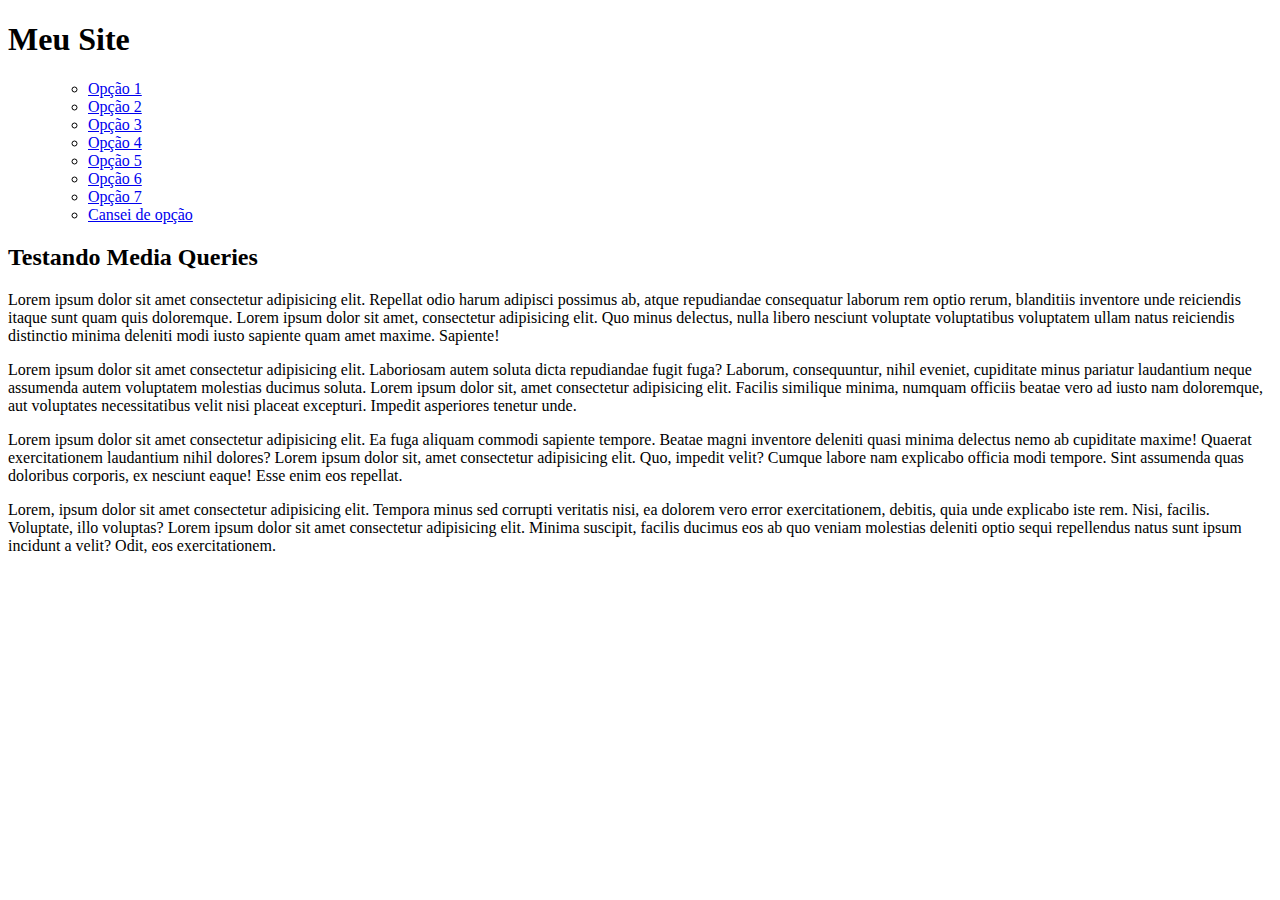
==== ex026/mq005/index.html @ 0921f1fa "Create index.html" ====
<!DOCTYPE html>
<html lang="pt-br">
<head>
    <meta charset="UTF-8">
    <meta http-equiv="X-UA-Compatible" content="IE=edge">
    <meta name="viewport" content="width=device-width, initial-scale=1.0">
    <title>Media Query</title>
</head>
<body>
    <header>
        <h1>Meu Site</h1>
        <menu>
            <ul>
                <li><a href="#">Opção 1</a></li>
                <li><a href="#">Opção 2</a></li>
                <li><a href="#">Opção 3</a></li>
                <li><a href="#">Opção 4</a></li>
                <li><a href="#">Opção 5</a></li>
                <li><a href="#">Opção 6</a></li>
                <li><a href="#">Opção 7</a></li>
                <li><a href="#">Cansei de opção</a></li>
            </ul>
        </menu>
    </header>
    <main>
        <article>
            <h2>Testando Media Queries</h2>
            <p>Lorem ipsum dolor sit amet consectetur adipisicing elit. Repellat odio harum adipisci possimus ab, atque repudiandae consequatur laborum rem optio rerum, blanditiis inventore unde reiciendis itaque sunt quam quis doloremque. Lorem ipsum dolor sit amet, consectetur adipisicing elit. Quo minus delectus, nulla libero nesciunt voluptate voluptatibus voluptatem ullam natus reiciendis distinctio minima deleniti modi iusto sapiente quam amet maxime. Sapiente!</p>
            <p>
                Lorem ipsum dolor sit amet consectetur adipisicing elit. Laboriosam autem soluta dicta repudiandae fugit fuga? Laborum, consequuntur, nihil eveniet, cupiditate minus pariatur laudantium neque assumenda autem voluptatem molestias ducimus soluta. Lorem ipsum dolor sit, amet consectetur adipisicing elit. Facilis similique minima, numquam officiis beatae vero ad iusto nam doloremque, aut voluptates necessitatibus velit nisi placeat excepturi. Impedit asperiores tenetur unde.
            </p>        

            <p>
                Lorem ipsum dolor sit amet consectetur adipisicing elit. Ea fuga aliquam commodi sapiente tempore. Beatae magni inventore deleniti quasi minima delectus nemo ab cupiditate maxime! Quaerat exercitationem laudantium nihil dolores? Lorem ipsum dolor sit, amet consectetur adipisicing elit. Quo, impedit velit? Cumque labore nam explicabo officia modi tempore. Sint assumenda quas doloribus corporis, ex nesciunt eaque! Esse enim eos repellat.
                
            </p>

            <p>
                Lorem, ipsum dolor sit amet consectetur adipisicing elit. Tempora minus sed corrupti veritatis nisi, ea dolorem vero error exercitationem, debitis, quia unde explicabo iste rem. Nisi, facilis. Voluptate, illo voluptas?
                Lorem ipsum dolor sit amet consectetur adipisicing elit. Minima suscipit, facilis ducimus eos ab quo veniam molestias deleniti optio sequi repellendus natus sunt ipsum incidunt a velit? Odit, eos exercitationem.
            </p>
        
        </article>
    </main>
    
</body>
</html>
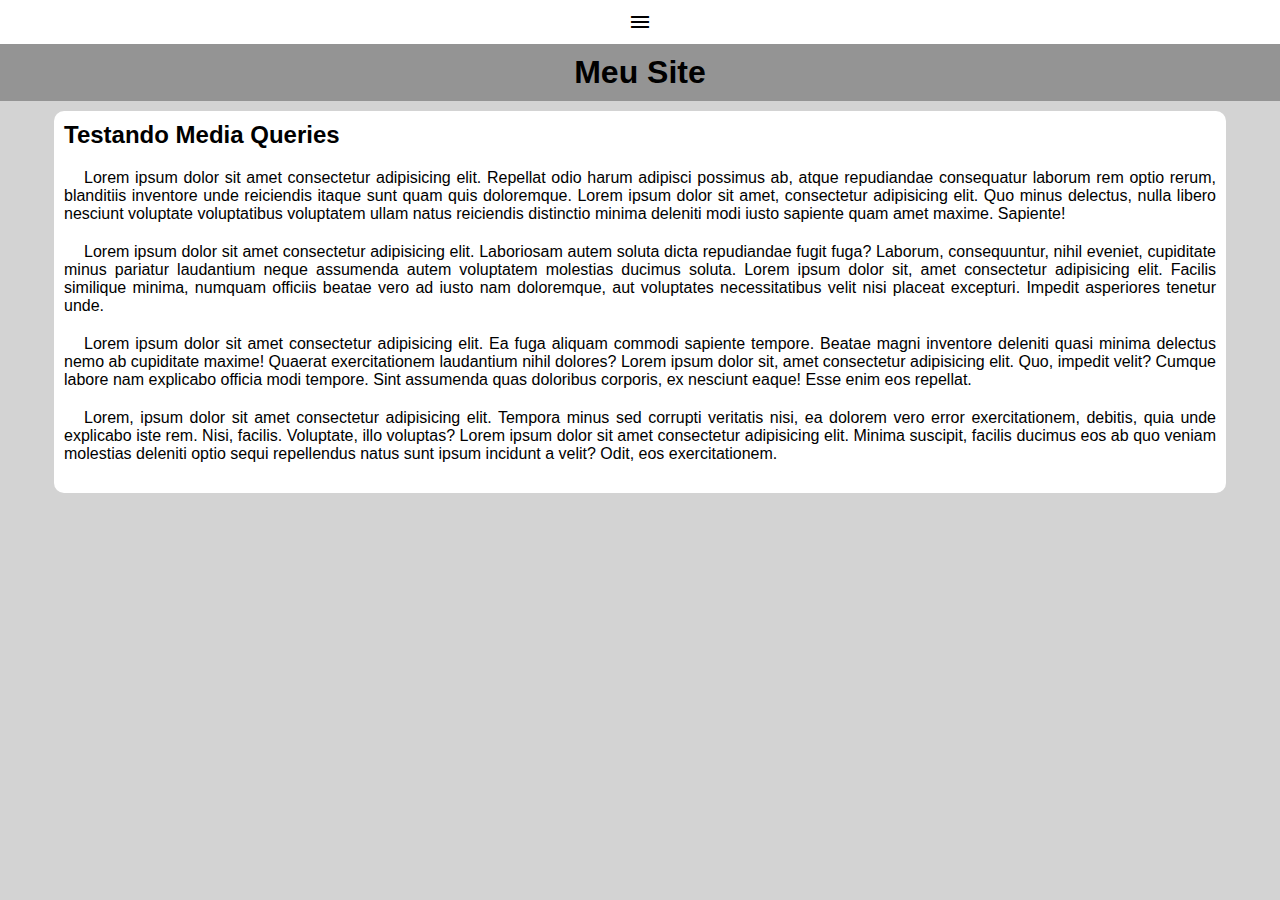
==== commit 9b1e74ef: "up" ====
--- a/ex026/mq005/index.html
+++ b/ex026/mq005/index.html
@@ -5,11 +5,14 @@
     <meta http-equiv="X-UA-Compatible" content="IE=edge">
     <meta name="viewport" content="width=device-width, initial-scale=1.0">
     <title>Media Query</title>
+    <link href="https://fonts.googleapis.com/icon?family=Material+Icons" rel="stylesheet">
+    <link rel="stylesheet" href="estilos/style.css">
 </head>
 <body>
     <header>
+        <span id="burguer" class="material-icons" onclick="clickMenu()">menu</span>
         <h1>Meu Site</h1>
-        <menu>
+        <menu id="itens">
             <ul>
                 <li><a href="#">Opção 1</a></li>
                 <li><a href="#">Opção 2</a></li>
@@ -42,6 +45,14 @@
         
         </article>
     </main>
-    
+    <script>
+        function clickMenu() {
+            if (itens.style.display == 'block') {
+                itens.style.display = 'none'
+                } else {
+                    itens.style.display = 'block'
+                }
+            }
+    </script>
 </body>
 </html>--- a/ex026/mq005/estilos/style.css
+++ b/ex026/mq005/estilos/style.css
@@ -0,0 +1,76 @@
+@charset "UTF-8";
+
+* {
+    font-family: Arial, Helvetica, sans-serif;
+
+    margin: 0px;
+    padding: 0px;
+}
+
+body, html {
+    background-color: lightgray;
+}
+
+header {
+    background-color: rgba(148, 148, 148);
+}
+
+header > h1 {
+    padding: 10px;
+    text-align: center;
+}
+
+span#burguer {
+    background-color: rgb(48, 48, 48);
+    color: white;
+    display: block;
+    text-align: center;
+    padding: 10px;
+    cursor: pointer;
+}
+
+span#burguer:hover {
+    background-color: white;
+    color: black;
+}
+
+menu {
+    display: none;
+}
+
+menu > ul {
+    list-style-type: none;
+}
+
+menu > ul > li > a {
+    display: block;
+    padding: 10px;
+    text-decoration: none;
+    text-align: center;
+    background-color: rgb(87, 87, 87);
+    color: white;
+    border-top: 2px solid gray;
+}
+
+menu > ul > li > a:hover {
+    background-color: gray;
+}
+
+main {
+    width: 90vw;
+    background-color: white;
+    margin: auto;
+    padding: 10px;
+    border-radius: 10px;
+    margin-top: 10px;
+}
+
+article > h2 {
+    padding-bottom: 20px;
+}
+
+article > p {
+    text-align: justify;
+    margin-bottom: 20px;
+    text-indent: 20px;
+}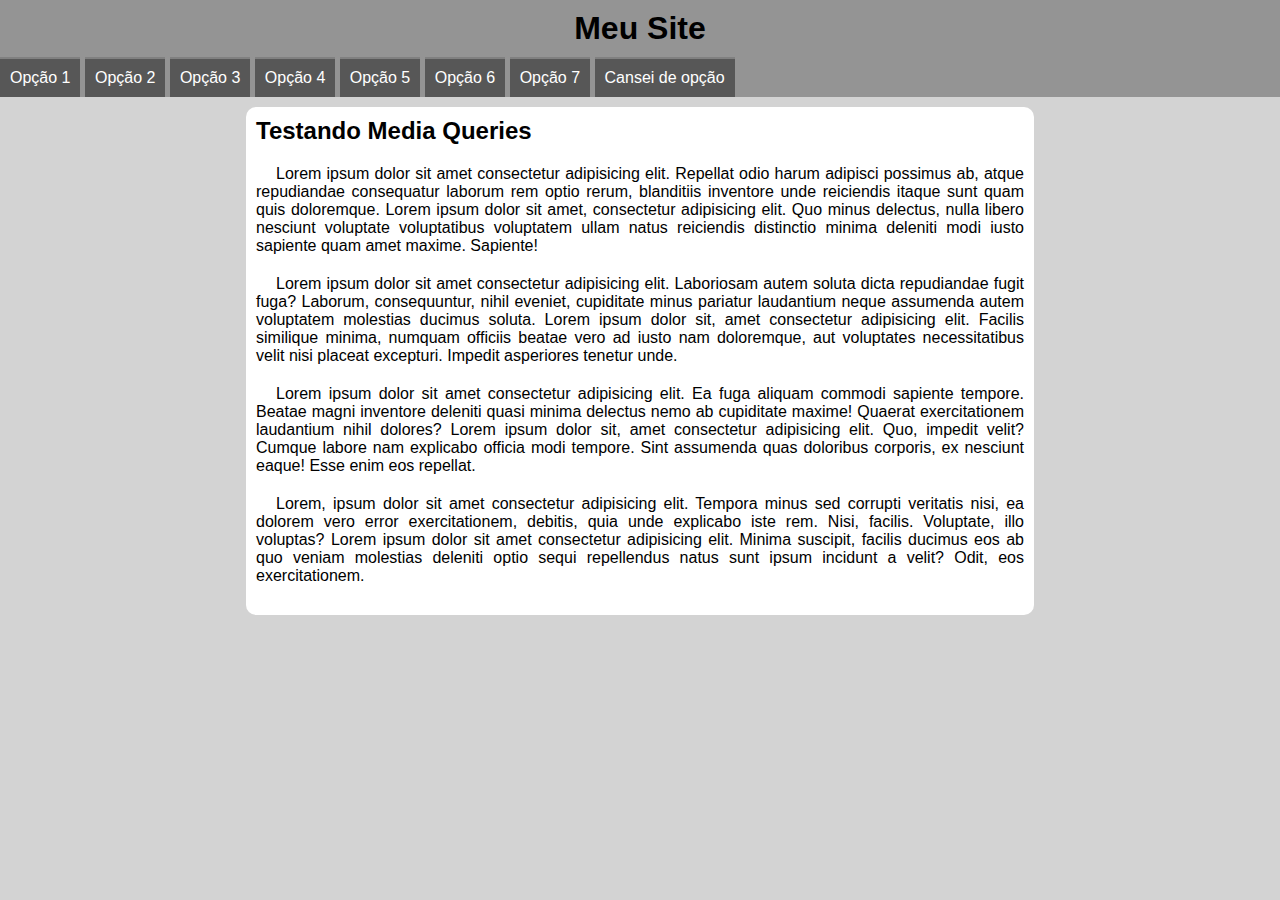
==== commit 005c32a8: "up" ====
--- a/ex026/mq005/index.html
+++ b/ex026/mq005/index.html
@@ -7,8 +7,9 @@
     <title>Media Query</title>
     <link href="https://fonts.googleapis.com/icon?family=Material+Icons" rel="stylesheet">
     <link rel="stylesheet" href="estilos/style.css">
+    <link rel="stylesheet" href="estilos/media-query.css">
 </head>
-<body>
+<body onresize="mudouTamanho()">
     <header>
         <span id="burguer" class="material-icons" onclick="clickMenu()">menu</span>
         <h1>Meu Site</h1>
@@ -46,6 +47,14 @@
         </article>
     </main>
     <script>
+        function mudouTamanho(){
+            if (window.innerWidth >= 768) {
+                itens.style.display = 'block'
+            } else {
+                itens.style.display = 'none'
+            }
+        }
+
         function clickMenu() {
             if (itens.style.display == 'block') {
                 itens.style.display = 'none'
--- a/ex026/mq005/estilos/media-query.css
+++ b/ex026/mq005/estilos/media-query.css
@@ -0,0 +1,18 @@
+@charset "UTF-8";
+
+@media screen and (min-width: 768px) {
+    span#burguer {
+        display: none;
+    }
+    menu {
+        display: block;
+    }
+
+    menu > ul > li {
+        display: inline-block;
+    }
+
+    main {
+        width: 768px;
+    }
+}